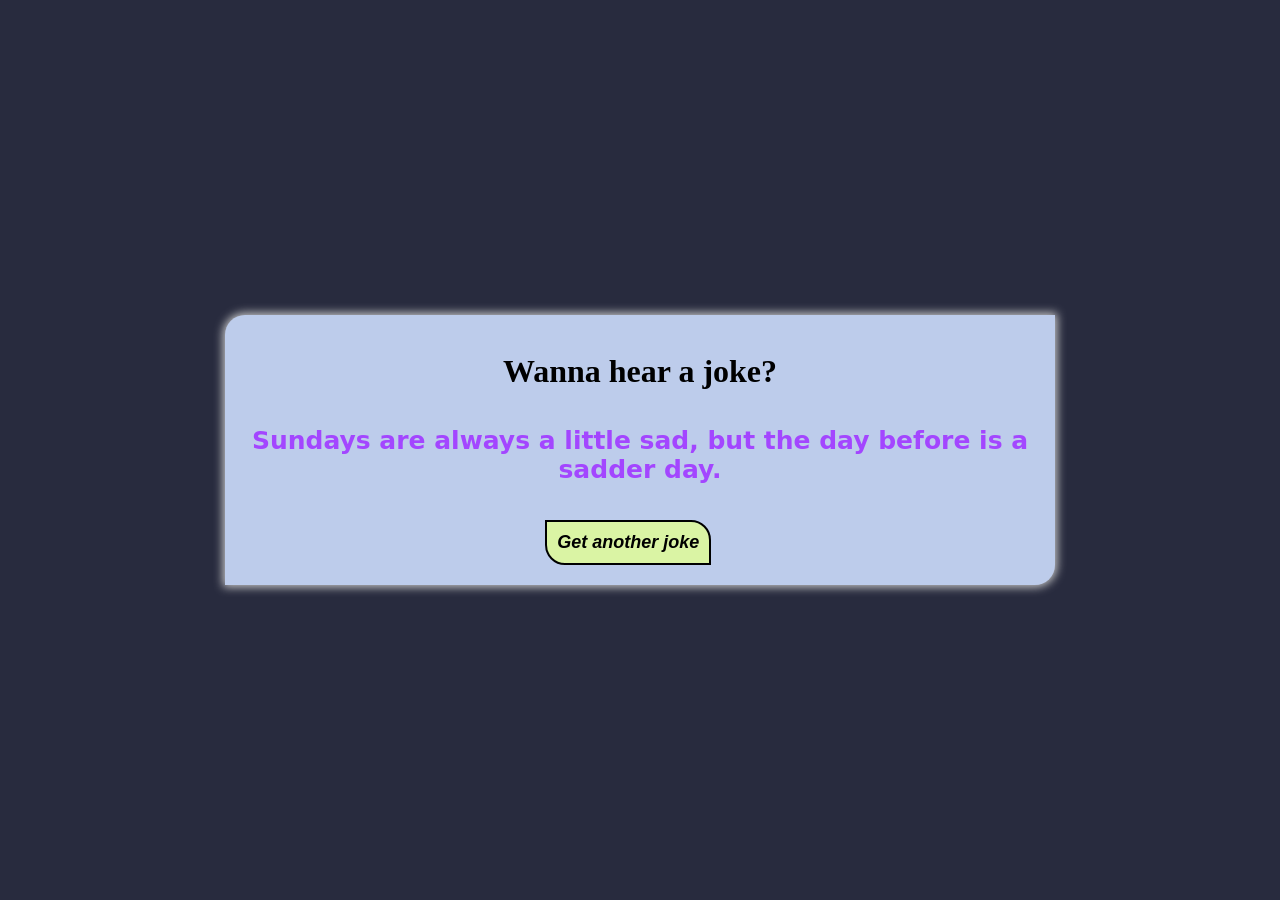
==== index.html @ 575c2005 "ok" ====
<!DOCTYPE html>
<html lang="en">
<head>
    <meta charset="UTF-8">
    <meta http-equiv="X-UA-Compatible" content="IE=edge">
    <meta name="viewport" content="width=device-width, initial-scale=1.0">
    <title>Jokes App</title>
    <link rel="stylesheet" href="joke.css">
</head>
<body>
    <div class="main"><br>
        <h1>Wanna hear a joke?</h1><br><br>
        <p id="joke-content">Sundays are always a little sad, but the day before is a sadder day.</p><br><br>
        <button onclick="display()">Get another joke</button>
    </div>
    <script src="joke.js"></script>
</body>
</html>
---- joke.css ----
*{
    margin: 0;
    padding: 0;
    box-sizing: border-box;
}
body{
    background-color: #282b3e;
}
.main{
    position: fixed;
    left: 50%;
    top: 50%;
    transform: translate(-50%,-50%);
    box-shadow: 0 0 10px 2px #ccc;
    border-top-left-radius: 20px;
    border-bottom-right-radius: 20px;
    border-color: black;
    background-color: #bdcceb;
    padding: 20px;
    width: 830px;
    
}
h1{
    text-align: center;
}
p{
    text-align: center;
    color: rgb(163, 70, 255);
    font-size: 25px;
    font-weight: 600;
    font-family: system-ui, -apple-system, BlinkMacSystemFont, 'Segoe UI', Roboto, Oxygen, Ubuntu, Cantarell, 'Open Sans', 'Helvetica Neue', sans-serif;
}
button{
    margin-left: 38%;
    background-color: rgb(218, 244, 164);
    color: black;
    padding: 10px;
    border-top-right-radius: 20px;
    border-bottom-left-radius: 20px;
    font-size: large;
    font-style: italic;
    border: 2px solid black;
    font-weight: 600;
}
button:hover{
    background-color: rgb(124, 246, 124);
}

/* for mobile */

@media only screen and (max-width: 650px){
  .main{
    width: 320px;
  }
  p{
    padding: 3px;
  }
  button{
    margin-left: 22%;
  }
}
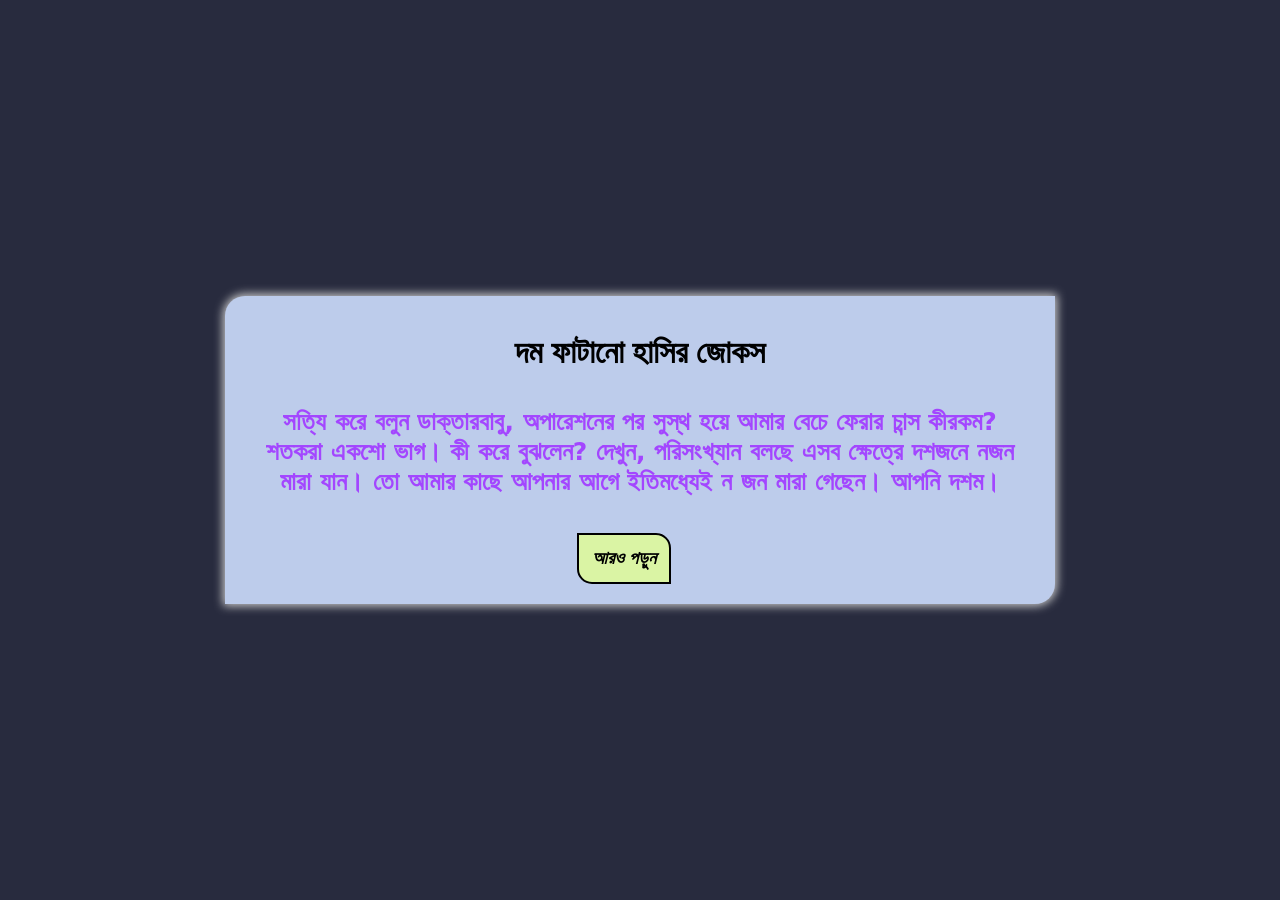
==== commit 1f28fdac: "done" ====
--- a/index.html
+++ b/index.html
@@ -5,14 +5,17 @@
     <meta http-equiv="X-UA-Compatible" content="IE=edge">
     <meta name="viewport" content="width=device-width, initial-scale=1.0">
     <title>Jokes App</title>
-    <link rel="stylesheet" href="joke.css">
+    <link rel="stylesheet" href="style.css">
 </head>
 <body>
     <div class="main"><br>
-        <h1>Wanna hear a joke?</h1><br><br>
-        <p id="joke-content">Sundays are always a little sad, but the day before is a sadder day.</p><br><br>
-        <button onclick="display()">Get another joke</button>
+        <h1>দম ফাটানো হাসির জোকস</h1><br><br>
+        <p id="joke-content">সত্যি করে বলুন ডাক্তারবাবু, অপারেশনের পর সুস্থ হয়ে আমার বেচে ফেরার চান্স কীরকম?
+            শতকরা একশাে ভাগ।
+            কী করে বুঝলেন?
+            দেখুন, পরিসংখ্যান বলছে এসব ক্ষেত্রে দশজনে নজন মারা যান। তো আমার কাছে আপনার আগে ইতিমধ্যেই ন জন মারা গেছেন। আপনি দশম।</p><br><br>
+        <button onclick="display()">আরও পড়ুন</button>
     </div>
-    <script src="joke.js"></script>
+    <script src="script.js"></script>
 </body>
 </html>
--- a/style.css
+++ b/style.css
@@ -0,0 +1,69 @@
+*{
+    margin: 0;
+    padding: 0;
+    box-sizing: border-box;
+}
+body{
+    background-color: #282b3e;
+}
+.main{
+    position: fixed;
+    left: 50%;
+    top: 50%;
+    transform: translate(-50%,-50%);
+    box-shadow: 0 0 10px 2px #ccc;
+    border-top-left-radius: 20px;
+    border-bottom-right-radius: 20px;
+    border-color: black;
+    background-color: #bdcceb;
+    padding: 20px;
+    width: 830px;
+    
+}
+h1{
+    text-align: center;
+}
+p{
+    text-align: center;
+    color: rgb(163, 70, 255);
+    font-size: 25px;
+    font-weight: 600;
+    padding: 0 20px 0 20px;
+    font-family: system-ui, -apple-system, BlinkMacSystemFont, 'Segoe UI', Roboto, Oxygen, Ubuntu, Cantarell, 'Open Sans', 'Helvetica Neue', sans-serif;
+}
+button{
+    margin-left: 42%;
+    background-color: rgb(218, 244, 164);
+    color: black;
+    padding: 13px;
+    border-top-right-radius: 15px;
+    border-bottom-left-radius: 15px;
+    font-size: large;
+    font-style: italic;
+    border: 2px solid black;
+    font-weight: 600;
+    cursor: pointer;
+    text-align: center;
+}
+button:hover{
+    background-color: rgb(124, 246, 124);
+}
+
+/* for mobile */
+
+@media only screen and (max-width: 650px){
+  .main{
+    width: 325px;
+  }
+  h1{
+    font-size: 20px;
+  }
+  p{
+    padding: 5px;
+    font-size: medium;
+  }
+  button{
+    margin-left: 27%;
+    padding: 10px;
+  }
+}
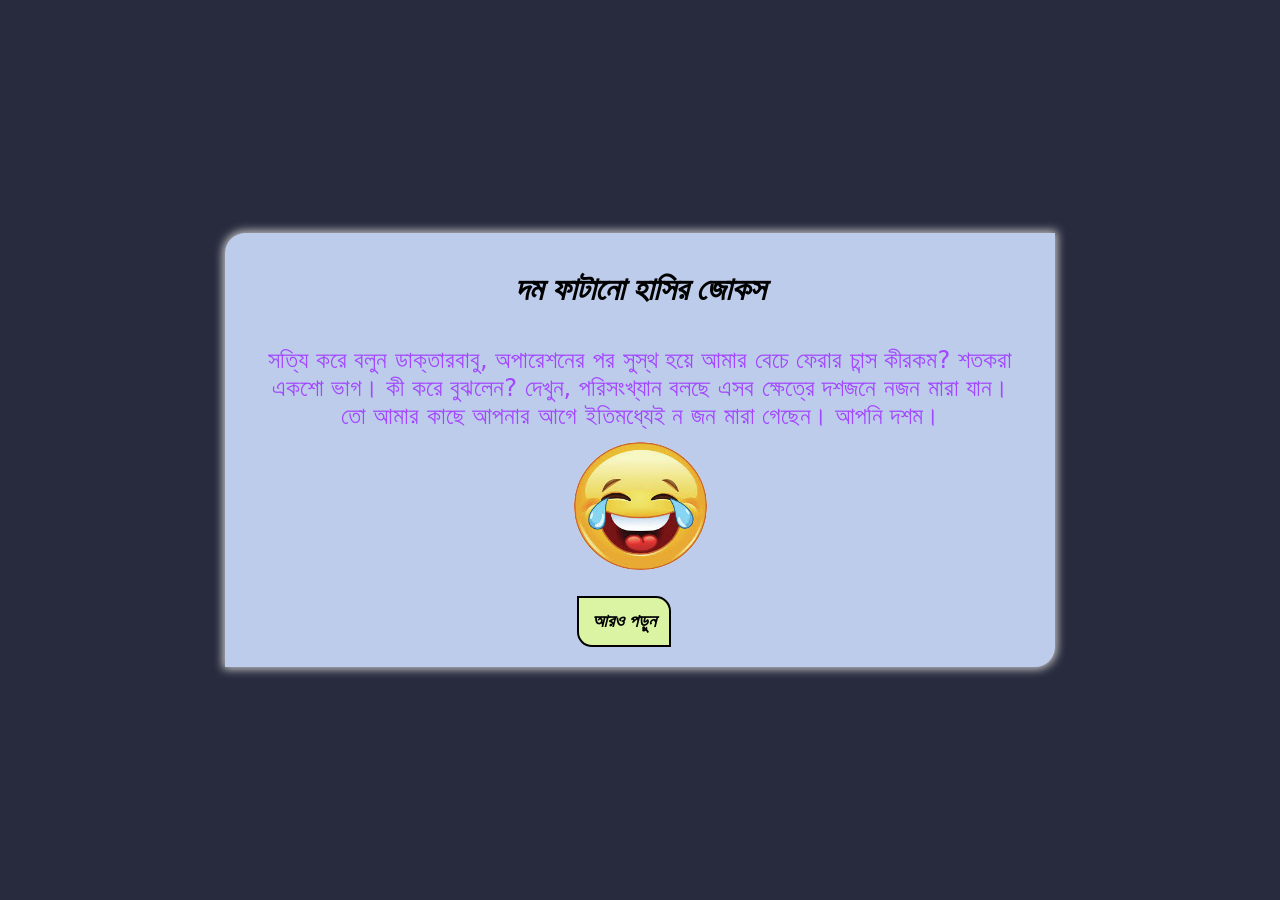
==== commit d37de10c: "done" ====
--- a/index.html
+++ b/index.html
@@ -10,10 +10,21 @@
 <body>
     <div class="main"><br>
         <h1>দম ফাটানো হাসির জোকস</h1><br><br>
-        <p id="joke-content">সত্যি করে বলুন ডাক্তারবাবু, অপারেশনের পর সুস্থ হয়ে আমার বেচে ফেরার চান্স কীরকম?
-            শতকরা একশাে ভাগ।
-            কী করে বুঝলেন?
-            দেখুন, পরিসংখ্যান বলছে এসব ক্ষেত্রে দশজনে নজন মারা যান। তো আমার কাছে আপনার আগে ইতিমধ্যেই ন জন মারা গেছেন। আপনি দশম।</p><br><br>
+        <table>
+            <tr>
+                <th id="joke-content">
+                    সত্যি করে বলুন ডাক্তারবাবু, অপারেশনের পর সুস্থ হয়ে আমার বেচে ফেরার চান্স কীরকম?
+                    শতকরা একশাে ভাগ।
+                    কী করে বুঝলেন?
+                    দেখুন, পরিসংখ্যান বলছে এসব ক্ষেত্রে দশজনে নজন মারা যান। তো আমার কাছে আপনার আগে ইতিমধ্যেই ন জন মারা গেছেন। আপনি দশম।
+                </th>
+            </tr>
+            <tr>
+                <th>
+                    <img src="smiley.jfif" alt="smiley">
+                </th>
+            </tr>
+        </table><br>
         <button onclick="display()">আরও পড়ুন</button>
     </div>
     <script src="script.js"></script>
--- a/style.css
+++ b/style.css
@@ -22,14 +22,19 @@
 }
 h1{
     text-align: center;
+    font-style: italic;
 }
-p{
-    text-align: center;
+table tr th{
     color: rgb(163, 70, 255);
-    font-size: 25px;
-    font-weight: 600;
-    padding: 0 20px 0 20px;
+    font-size: x-large;
+    font-weight: 549;
+    padding: 0 12px 0 12px;
     font-family: system-ui, -apple-system, BlinkMacSystemFont, 'Segoe UI', Roboto, Oxygen, Ubuntu, Cantarell, 'Open Sans', 'Helvetica Neue', sans-serif;
+}
+img{
+  width: 133px;
+  border-radius: 50%;
+  margin-top: 10px;
 }
 button{
     margin-left: 42%;
@@ -47,13 +52,14 @@
 }
 button:hover{
     background-color: rgb(124, 246, 124);
+    font-size: 19px;
 }
 
 /* for mobile */
 
 @media only screen and (max-width: 650px){
   .main{
-    width: 325px;
+    width: 330px;
   }
   h1{
     font-size: 20px;
@@ -63,7 +69,7 @@
     font-size: medium;
   }
   button{
-    margin-left: 27%;
+    margin-left: 30%;
     padding: 10px;
   }
 }
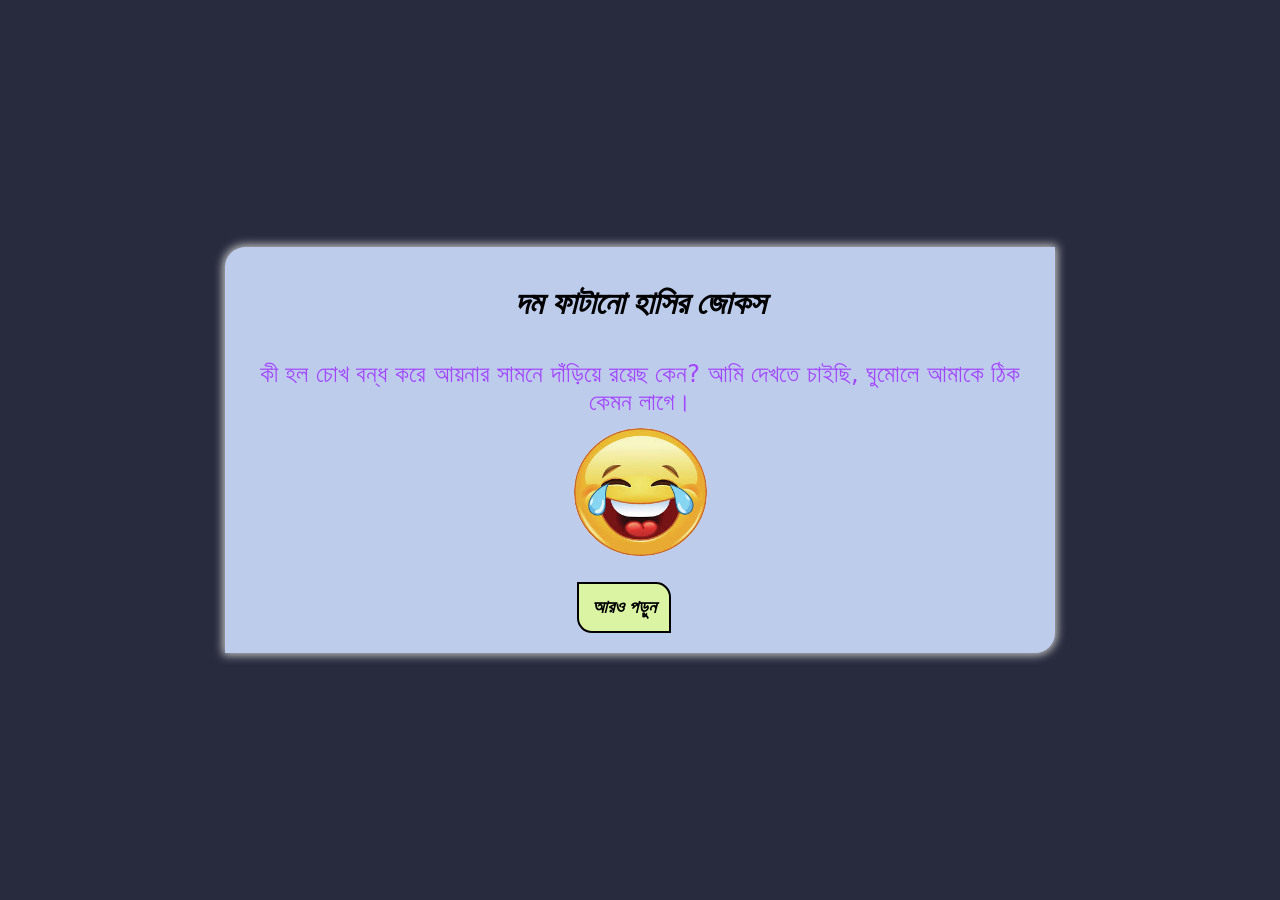
==== commit 2ef6c6ee: "done" ====
--- a/index.html
+++ b/index.html
@@ -13,10 +13,7 @@
         <table>
             <tr>
                 <th id="joke-content">
-                    সত্যি করে বলুন ডাক্তারবাবু, অপারেশনের পর সুস্থ হয়ে আমার বেচে ফেরার চান্স কীরকম?
-                    শতকরা একশাে ভাগ।
-                    কী করে বুঝলেন?
-                    দেখুন, পরিসংখ্যান বলছে এসব ক্ষেত্রে দশজনে নজন মারা যান। তো আমার কাছে আপনার আগে ইতিমধ্যেই ন জন মারা গেছেন। আপনি দশম।
+                    কী হল চোখ বন্ধ করে আয়নার সামনে দাঁড়িয়ে রয়েছ কেন? আমি দেখতে চাইছি, ঘুমােলে আমাকে ঠিক কেমন লাগে।
                 </th>
             </tr>
             <tr>
--- a/style.css
+++ b/style.css
@@ -60,6 +60,7 @@
 @media only screen and (max-width: 650px){
   .main{
     width: 330px;
+    height: 630px;
   }
   h1{
     font-size: 20px;
